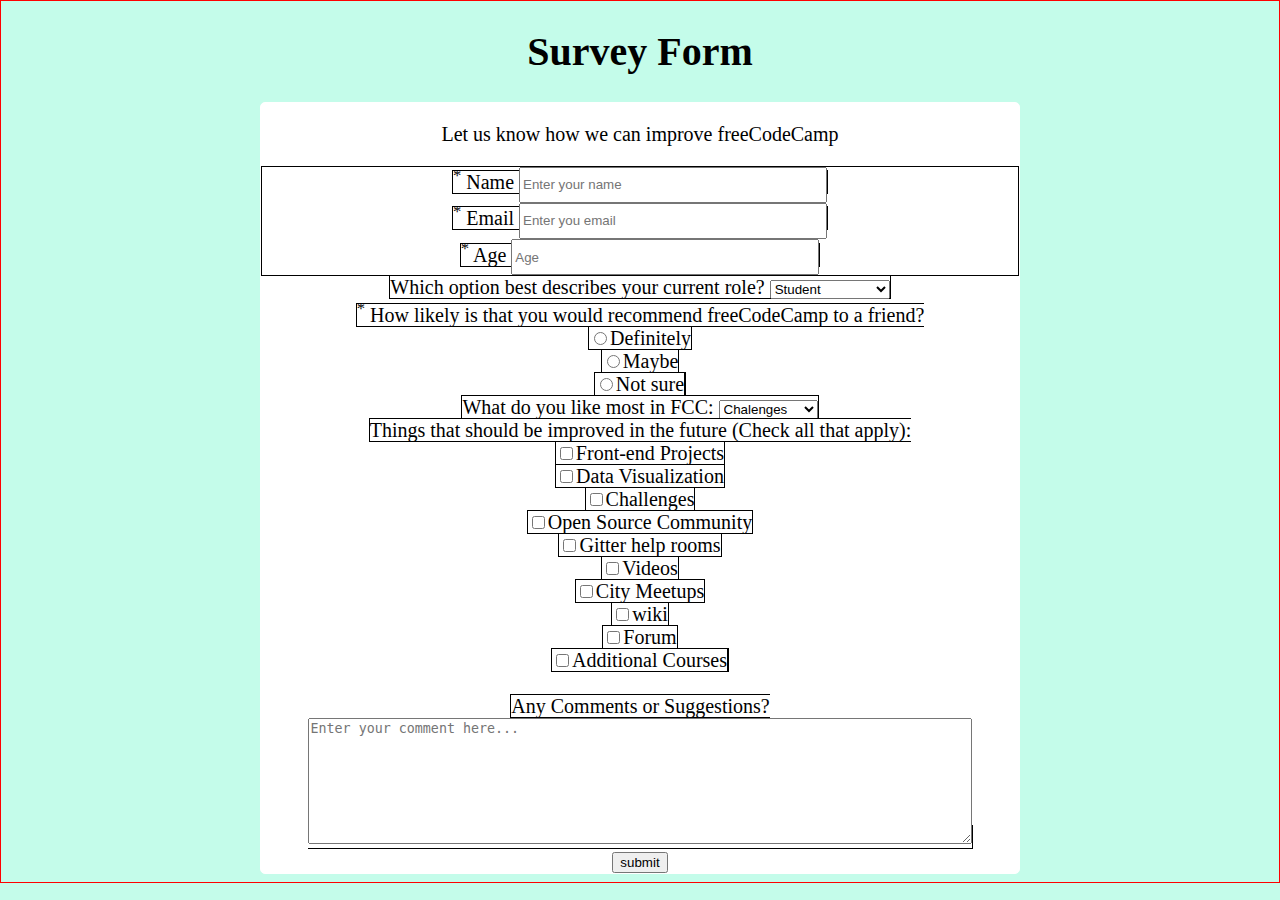
==== build-a-survey-form/index.html @ d58fd946 "html 1st version" ====
<!DOCTYPE html>
<html lang="en" dir="ltr">
  <head>
    <meta charset="utf-8">
    <title>Build a Survey Form</title>
    <meta name="description" content="this page is a survey form">
    <meta name="author" content="Harrison">
    <link rel="stylesheet" type="text/css" href="styles/style1.css">
    <meta name="viewport" content="width=device-width, initial-scale=1.0">
  </head>
  <body>
    <div id="main">
      <h1 id="title">Survey Form</h1>
      <div class="form">
        <form id="survey-form" action="/submit" method="post">
          <p id="description">Let us know how we can improve freeCodeCamp</p>
          <div id="user-information">
            <label id="name-label" for="name"><sup>*</sup> Name <input id="name" class="user-information" type="text" name="name" placeholder="Enter your name" required></label>
            <br>
            <label id="email-label" for="email"><sup>*</sup> Email <input id="email" class="user-information" type="email" name="email" placeholder="Enter you email" required></label>
            <br>
            <label id="number-label" for="number"><sup>*</sup> Age <input id="number" class="user-information" type="number" name="age" min="6" max="100" placeholder="Age" required></label>
          </div>

          <label for="dropdown">Which option best describes your current role?
            <select id="dropdown" name="">
              <option value="Student">Student</option>
              <option value="Fulltime Job">Fulltime Job</option>
              <option value="Fulltime Learner">Fulltime Learner</option>
              <option value="Prefer not to say">Prefer not to say</option>
              <option value="Other">Other</option>
            </select>
            </label>
            <br>
            <label for="[object Object]"><sup>*</sup> How likely is that you would recommend freeCodeCamp to a friend?
              <br>
              <label for="recommend"><input type="radio" name="recommend" value="Definitely">Definitely</label>
                <br>
              <label for="recommend"><input type="radio" name="recommend" value="Maybe">Maybe</label>
                <br>
              <label for="recommend"><input type="radio" name="recommend" value="Not-sure">Not sure</label>
            </label>
            <br>
            <label for="[object Object]">What do you like most in FCC:
              <select class="" name="">
                <option name="what-do-you-like" value="Chalenges">Chalenges</option>
                <option name="what-do-you-like" value="Project">Project</option>
                <option name="what-do-you-like" value="Community">Community</option>
                <option name="what-do-you-like" value="Open-source">Open source</option>
              </select>
            </label>
            <br>

            <label for="[object Object]">Things that should be improved in the future
(Check all that apply):<br>

              <label for="[object Object]"><input type="checkbox" name="thing-should-improve" value="front-end-projects">Front-end Projects</label><br>

              <label for="[object Object]"><input type="checkbox" name="thing-should-improve" value="data-visualizaion">Data Visualization</label><br>

              <label for="[object Object]"><input type="checkbox" name="thing-should-improve" value="challenges">Challenges</label><br>

              <label for="[object Object]"><input type="checkbox" name="thing-should-improve" value="open-source-community">Open Source Community</label><br>

              <label for="[object Object]"><input type="checkbox" name="thing-should-improve" value="gitte-help-rooms">Gitter help rooms</label><br>

              <label for="[object Object]"><input type="checkbox" name="thing-should-improve" value="video">Videos</label><br>

              <label for="[object Object]"><input type="checkbox" name="thing-should-improve" value="city-meetups">City Meetups</label><br>

              <label for="[object Object]"><input type="checkbox" name="thing-should-improve" value="wiki">wiki</label><br>

              <label for="[object Object]"><input type="checkbox" name="thing-should-improve" value="forum">Forum</label><br>

              <label for="[object Object]"><input type="checkbox" name="thing-should-improve" value="additional-courses">Additional Courses</label><br>
            </label>
            <br>
            <label for="[object Object]">Any Comments or Suggestions?
              <br>
              <textarea name="comment-suggestion" rows="8" cols="80" placeholder="Enter your comment here..."></textarea>

            </label>








          <br>
          <input id="submit" type="submit" name="submit" value="submit">
        </form>
      </div>

    </div>
  </body>
</html>
---- build-a-survey-form/styles/style1.css ----
html {
  background-color: rgb(196, 252, 234);
  border: solid red 1px;
  text-align: center;
  font-size: 20px;
}

form {
  background-color: white;
  border: solid  white 1px;
  border-radius: 5px;
  width: 60%;
  margin: 0 auto;
}
#description{
margin: 20px auto;
}
label {
  border: solid 1px;

}
#user-information{
  border: solid 1px;
  margin: 0 auto;
}
.user-information{
  height: 30px;
  width: 300px;
}
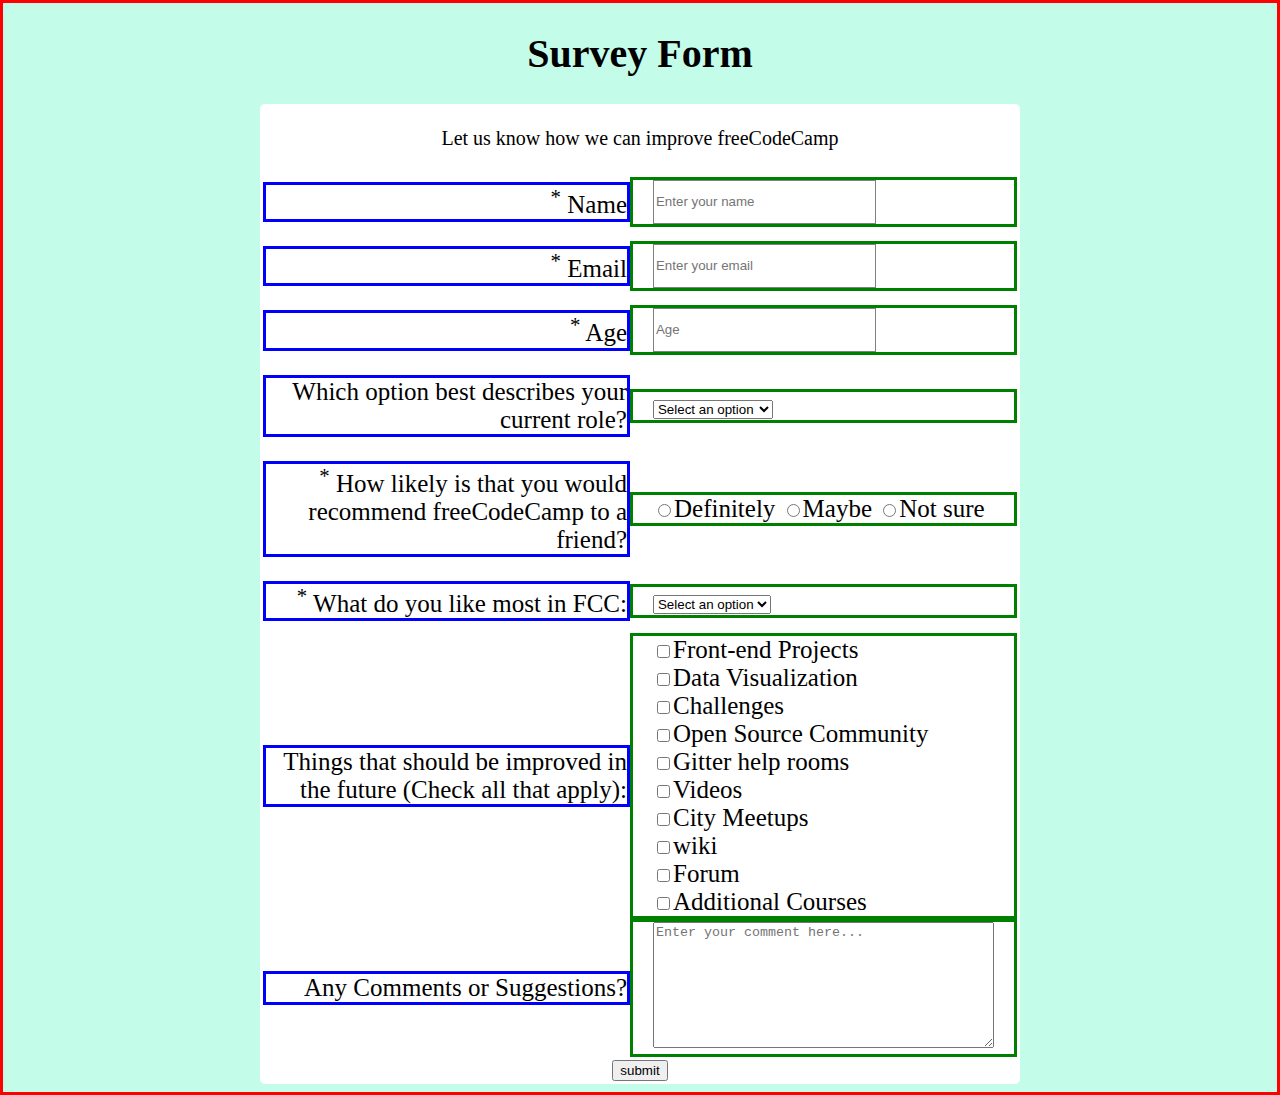
==== commit c9a8c2e8: "rebuild html, apply style" ====
--- a/build-a-survey-form/index.html
+++ b/build-a-survey-form/index.html
@@ -9,90 +9,85 @@
     <meta name="viewport" content="width=device-width, initial-scale=1.0">
   </head>
   <body>
-    <div id="main">
+    <main id="main">
       <h1 id="title">Survey Form</h1>
-      <div class="form">
+
         <form id="survey-form" action="/submit" method="post">
           <p id="description">Let us know how we can improve freeCodeCamp</p>
-          <div id="user-information">
-            <label id="name-label" for="name"><sup>*</sup> Name <input id="name" class="user-information" type="text" name="name" placeholder="Enter your name" required></label>
-            <br>
-            <label id="email-label" for="email"><sup>*</sup> Email <input id="email" class="user-information" type="email" name="email" placeholder="Enter you email" required></label>
-            <br>
-            <label id="number-label" for="number"><sup>*</sup> Age <input id="number" class="user-information" type="number" name="age" min="6" max="100" placeholder="Age" required></label>
-          </div>
+              <div class="row">
+                <div class="left-row"><sup>*</sup> Name</div>
+                <div class="right-row"><label id="name-label" for="name"><input id="name"  type="text" name="name" placeholder="Enter your name" required></label></div>
+              </div>
+              <div class="row">
+                <div class="left-row"><sup>*</sup> Email</div>
+                <div class="right-row"><label id="email-label" for="name"><input id="email" type="text" name="name" placeholder="Enter your email" required></label></div>
+              </div>
+              <div class="row">
+                <div class="left-row"><sup>*</sup> Age</div>
+                <div class="right-row"><label id="age-label" for="name"><input id="number" type="text" name="name" placeholder="Age" min="1" max="100" required></label></div>
+              </div>
+                <!-- ------------------------------- -->
+              <div class="row">
+                <div class="left-row"><label for="dropdown">Which option best describes your current role?</label></div>
+                <div class="right-row">
+                  <select id="dropdown" name="current-role" >
+                    <option value="" selected>Select an option</option>
+                    <option value="Student">Student</option>
+                    <option value="Fulltime-Job">Fulltime Job</option>
+                    <option value="Fulltime-Learner">Fulltime Learner</option>
+                    <option value="Prefer-not-to-say">Prefer not to say</option>
+                    <option value="Other">Other</option>
+                  </select>
+                </div>
+                <!-- ------------------------------- -->
+              </div>
+              <div class="row">
+                <div class="left-row"><sup>*</sup> How likely is that you would recommend freeCodeCamp to a friend?</div>
+                <div id="current-role-div" class="right-row">
+                  <label for="recommend"><input type="radio" name="recommend" value="Definitely" required>Definitely</label>
+                  <label for="recommend"><input type="radio" name="recommend" value="Maybe" required>Maybe</label>
+                  <label for="recommend"><input type="radio" name="recommend" value="Not-sure" required>Not sure</label>
+                </div>
+              </div>
+              <!-- ------------------------------- -->
+              <div class="row">
+                <div class="left-row"><label for="dropdown-like-most"></label> <sup>*</sup> What do you like most in FCC:</div>
+                <div class="right-row">
+                  <select id="dropdown-like-most"class="" name="">
+                    <option value="" selected>Select an option</option>
+                    <option name="what-do-you-like" value="Chalenges">Chalenges</option>
+                    <option name="what-do-you-like" value="project">Project</option>
+                    <option name="what-do-you-like" value="Community">Community</option>
+                    <option name="what-do-you-like" value="Open-source">Open source</option>
+                  </select>
+                </div>
+              </div>
+              <!-- ------------------------------- -->
 
-          <label for="dropdown">Which option best describes your current role?
-            <select id="dropdown" name="">
-              <option value="Student">Student</option>
-              <option value="Fulltime Job">Fulltime Job</option>
-              <option value="Fulltime Learner">Fulltime Learner</option>
-              <option value="Prefer not to say">Prefer not to say</option>
-              <option value="Other">Other</option>
-            </select>
-            </label>
-            <br>
-            <label for="[object Object]"><sup>*</sup> How likely is that you would recommend freeCodeCamp to a friend?
-              <br>
-              <label for="recommend"><input type="radio" name="recommend" value="Definitely">Definitely</label>
-                <br>
-              <label for="recommend"><input type="radio" name="recommend" value="Maybe">Maybe</label>
-                <br>
-              <label for="recommend"><input type="radio" name="recommend" value="Not-sure">Not sure</label>
-            </label>
-            <br>
-            <label for="[object Object]">What do you like most in FCC:
-              <select class="" name="">
-                <option name="what-do-you-like" value="Chalenges">Chalenges</option>
-                <option name="what-do-you-like" value="Project">Project</option>
-                <option name="what-do-you-like" value="Community">Community</option>
-                <option name="what-do-you-like" value="Open-source">Open source</option>
-              </select>
-            </label>
-            <br>
-
-            <label for="[object Object]">Things that should be improved in the future
-(Check all that apply):<br>
-
-              <label for="[object Object]"><input type="checkbox" name="thing-should-improve" value="front-end-projects">Front-end Projects</label><br>
-
-              <label for="[object Object]"><input type="checkbox" name="thing-should-improve" value="data-visualizaion">Data Visualization</label><br>
-
-              <label for="[object Object]"><input type="checkbox" name="thing-should-improve" value="challenges">Challenges</label><br>
-
-              <label for="[object Object]"><input type="checkbox" name="thing-should-improve" value="open-source-community">Open Source Community</label><br>
-
-              <label for="[object Object]"><input type="checkbox" name="thing-should-improve" value="gitte-help-rooms">Gitter help rooms</label><br>
-
-              <label for="[object Object]"><input type="checkbox" name="thing-should-improve" value="video">Videos</label><br>
-
-              <label for="[object Object]"><input type="checkbox" name="thing-should-improve" value="city-meetups">City Meetups</label><br>
-
-              <label for="[object Object]"><input type="checkbox" name="thing-should-improve" value="wiki">wiki</label><br>
-
-              <label for="[object Object]"><input type="checkbox" name="thing-should-improve" value="forum">Forum</label><br>
-
-              <label for="[object Object]"><input type="checkbox" name="thing-should-improve" value="additional-courses">Additional Courses</label><br>
-            </label>
-            <br>
-            <label for="[object Object]">Any Comments or Suggestions?
-              <br>
-              <textarea name="comment-suggestion" rows="8" cols="80" placeholder="Enter your comment here..."></textarea>
-
-            </label>
-
-
-
-
-
-
-
-
-          <br>
+              <div class="row">
+                <div class="left-row">Things that should be improved in the future
+(Check all that apply):</div>
+                <div class="right-row">
+                  <label for="[object Object]"><input type="checkbox" name="thing-should-improve" value="front-end-projects">Front-end Projects</label><br>
+                  <label for="[object Object]"><input type="checkbox" name="thing-should-improve" value="data-visualizaion">Data Visualization</label><br>
+                  <label for="[object Object]"><input type="checkbox" name="thing-should-improve" value="challenges">Challenges</label><br>
+                  <label for="[object Object]"><input type="checkbox" name="thing-should-improve" value="open-source-community">Open Source Community</label><br>
+                  <label for="[object Object]"><input type="checkbox" name="thing-should-improve" value="gitte-help-rooms">Gitter help rooms</label><br>
+                  <label for="[object Object]"><input type="checkbox" name="thing-should-improve" value="video">Videos</label><br>
+                  <label for="[object Object]"><input type="checkbox" name="thing-should-improve" value="city-meetups">City Meetups</label><br>
+                  <label for="[object Object]"><input type="checkbox" name="thing-should-improve" value="wiki">wiki</label><br>
+                  <label for="[object Object]"><input type="checkbox" name="thing-should-improve" value="forum">Forum</label><br>
+                  <label for="[object Object]"><input type="checkbox" name="thing-should-improve" value="additional-courses">Additional Courses</label><br>
+                </div>
+              </div>
+              <!-- ------------------------------- -->
+              <div class="row">
+                <div class="left-row">Any Comments or Suggestions?</div>
+                <div class="right-row"><textarea name="comment-suggestion" rows="8" cols="40" placeholder="Enter your comment here..."></textarea></div>
+              </div>
           <input id="submit" type="submit" name="submit" value="submit">
         </form>
-      </div>
 
-    </div>
+    </main>
   </body>
 </html>
--- a/build-a-survey-form/styles/style1.css
+++ b/build-a-survey-form/styles/style1.css
@@ -1,29 +1,57 @@
 html {
-  background-color: rgb(196, 252, 234);
-  border: solid red 1px;
-  text-align: center;
-  font-size: 20px;
+ background-color: rgb(196, 252, 234);
+ border: solid red;
+ text-align: center;
+ font-size: 20px;
+}
+form {
+ background-color: white;
+ border: solid  white 3px;
+ border-radius: 5px;
+ width: 60%;
+ margin: 0 auto;
+
+}
+.row {
+ width: 100%;
+/*   border: solid 1px; */
+ display: flex;
+ flex-direction: row;
+ justify-content: center;
+ align-items: center;
+/*   flex-wrap: wrap;    2 container width must less than 100% otherwise, it will push to next line*/
+ font-size: 25px;
+}
+.left-row {
+margin: 12px auto;
+ width: 50%;
+ height: 100%;
+/*   line-height: 40px; */
+ border: solid  blue;
+ order:1;
+ text-align: right;
+}
+.right-row {
+ margin: 0 auto;
+  width: 50%;
+ height: 100%;
+/*   line-height: 200%; */
+ border: solid  green;
+ order: 2;
+ text-align: left;
+ padding-left: 20px;
 }
 
-form {
-  background-color: white;
-  border: solid  white 1px;
-  border-radius: 5px;
-  width: 60%;
-  margin: 0 auto;
+#name-label {
+ display: block;
+ width: 100%;
+ height: 100%;
+/*   border: solid; */
+/*   padding-left: 20px; */
 }
-#description{
-margin: 20px auto;
+#name, #email, #number {
+/*   display: block; */
+ width: 60%;
+ line-height: 3em;
+ border: solid 1px gray;
 }
-label {
-  border: solid 1px;
-
-}
-#user-information{
-  border: solid 1px;
-  margin: 0 auto;
-}
-.user-information{
-  height: 30px;
-  width: 300px;
-}
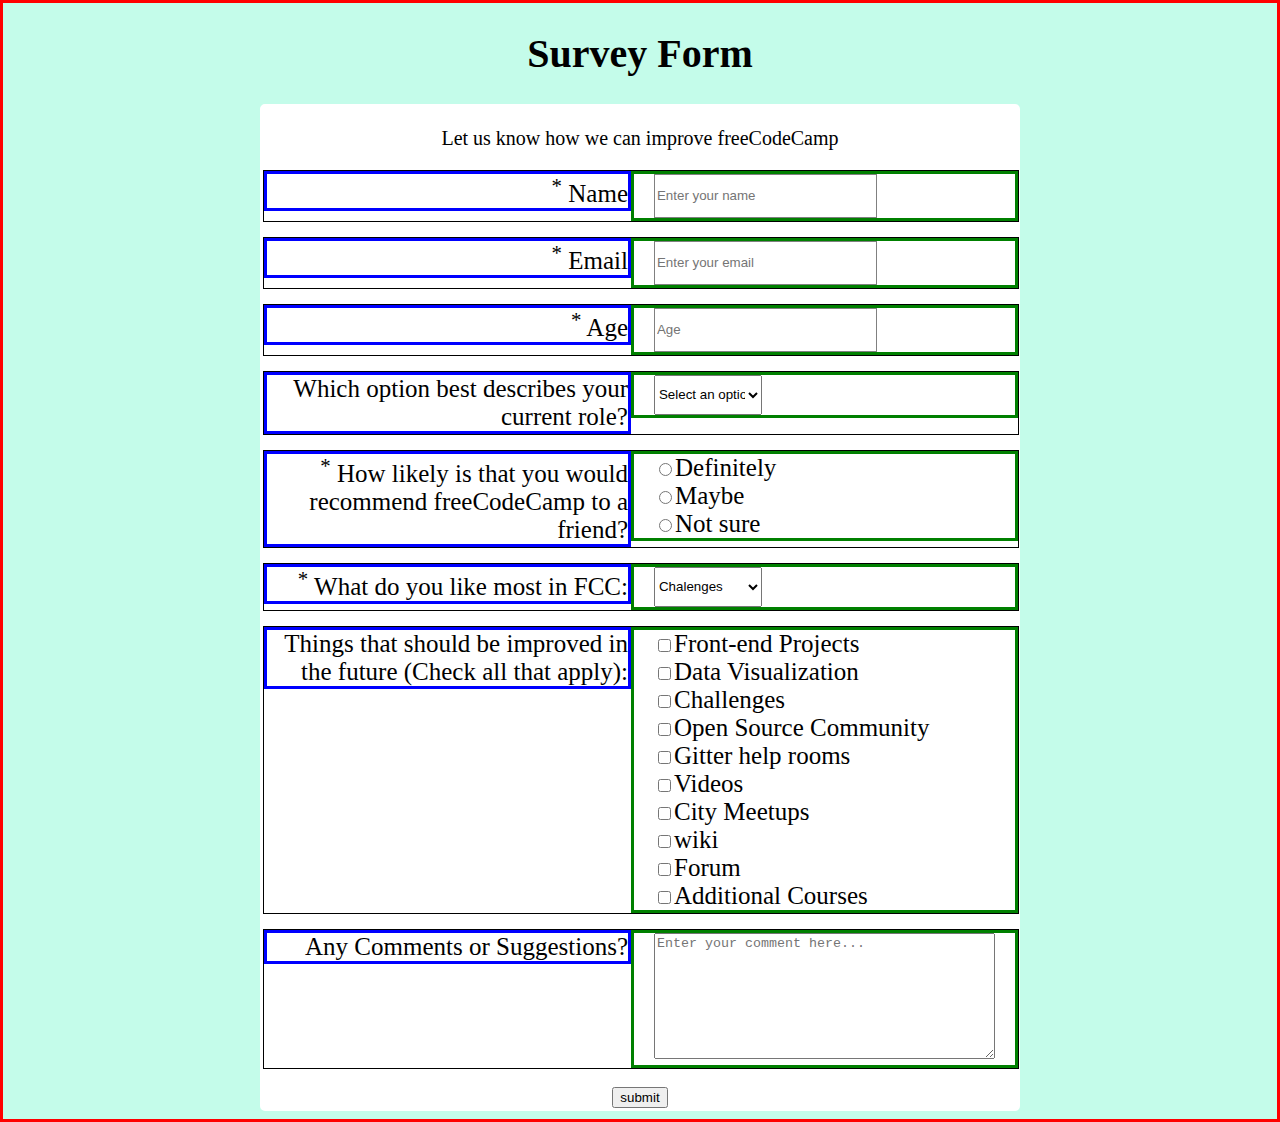
==== commit d6c473b6: "improve css" ====
--- a/build-a-survey-form/index.html
+++ b/build-a-survey-form/index.html
@@ -30,7 +30,7 @@
               <div class="row">
                 <div class="left-row"><label for="dropdown">Which option best describes your current role?</label></div>
                 <div class="right-row">
-                  <select id="dropdown" name="current-role" >
+                  <select id="dropdown" class="dropdown1" name="current-role" >
                     <option value="" selected>Select an option</option>
                     <option value="Student">Student</option>
                     <option value="Fulltime-Job">Fulltime Job</option>
@@ -42,18 +42,19 @@
                 <!-- ------------------------------- -->
               </div>
               <div class="row">
-                <div class="left-row"><sup>*</sup> How likely is that you would recommend freeCodeCamp to a friend?</div>
+                <div class="left-row align-top"><sup>*</sup> How likely is that you would recommend freeCodeCamp to a friend?</div>
                 <div id="current-role-div" class="right-row">
-                  <label for="recommend"><input type="radio" name="recommend" value="Definitely" required>Definitely</label>
-                  <label for="recommend"><input type="radio" name="recommend" value="Maybe" required>Maybe</label>
+                  <label for="recommend"><input type="radio" name="recommend" value="Definitely" required>Definitely</label><br>
+                  <label for="recommend"><input type="radio" name="recommend" value="Maybe" required>Maybe</label><br>
                   <label for="recommend"><input type="radio" name="recommend" value="Not-sure" required>Not sure</label>
+
                 </div>
               </div>
               <!-- ------------------------------- -->
               <div class="row">
                 <div class="left-row"><label for="dropdown-like-most"></label> <sup>*</sup> What do you like most in FCC:</div>
                 <div class="right-row">
-                  <select id="dropdown-like-most"class="" name="">
+                  <select id="dropdown-like-most"class="dropdown1"
                     <option value="" selected>Select an option</option>
                     <option name="what-do-you-like" value="Chalenges">Chalenges</option>
                     <option name="what-do-you-like" value="project">Project</option>
@@ -65,7 +66,7 @@
               <!-- ------------------------------- -->
 
               <div class="row">
-                <div class="left-row">Things that should be improved in the future
+                <div class="left-row align-top">Things that should be improved in the future
 (Check all that apply):</div>
                 <div class="right-row">
                   <label for="[object Object]"><input type="checkbox" name="thing-should-improve" value="front-end-projects">Front-end Projects</label><br>
--- a/build-a-survey-form/styles/style1.css
+++ b/build-a-survey-form/styles/style1.css
@@ -3,6 +3,7 @@
  border: solid red;
  text-align: center;
  font-size: 20px;
+/*    height: 100%; */
 }
 form {
  background-color: white;
@@ -14,22 +15,28 @@
 }
 .row {
  width: 100%;
-/*   border: solid 1px; */
+ border: solid 1px;
+  height: 100%;
+/*   float:left; */
  display: flex;
  flex-direction: row;
  justify-content: center;
- align-items: center;
-/*   flex-wrap: wrap;    2 container width must less than 100% otherwise, it will push to next line*/
+/*   align-items: center; */
  font-size: 25px;
+ margin: 15px auto;
 }
 .left-row {
-margin: 12px auto;
+/*  margin: 12px auto; */
+ position: relative;
+height: 100%;
  width: 50%;
- height: 100%;
+
 /*   line-height: 40px; */
  border: solid  blue;
  order:1;
  text-align: right;
+
+
 }
 .right-row {
  margin: 0 auto;
@@ -40,6 +47,7 @@
  order: 2;
  text-align: left;
  padding-left: 20px;
+
 }
 
 #name-label {
@@ -55,3 +63,7 @@
  line-height: 3em;
  border: solid 1px gray;
 }
+.dropdown1 {
+height:40px;
+ width: 30%;
+}
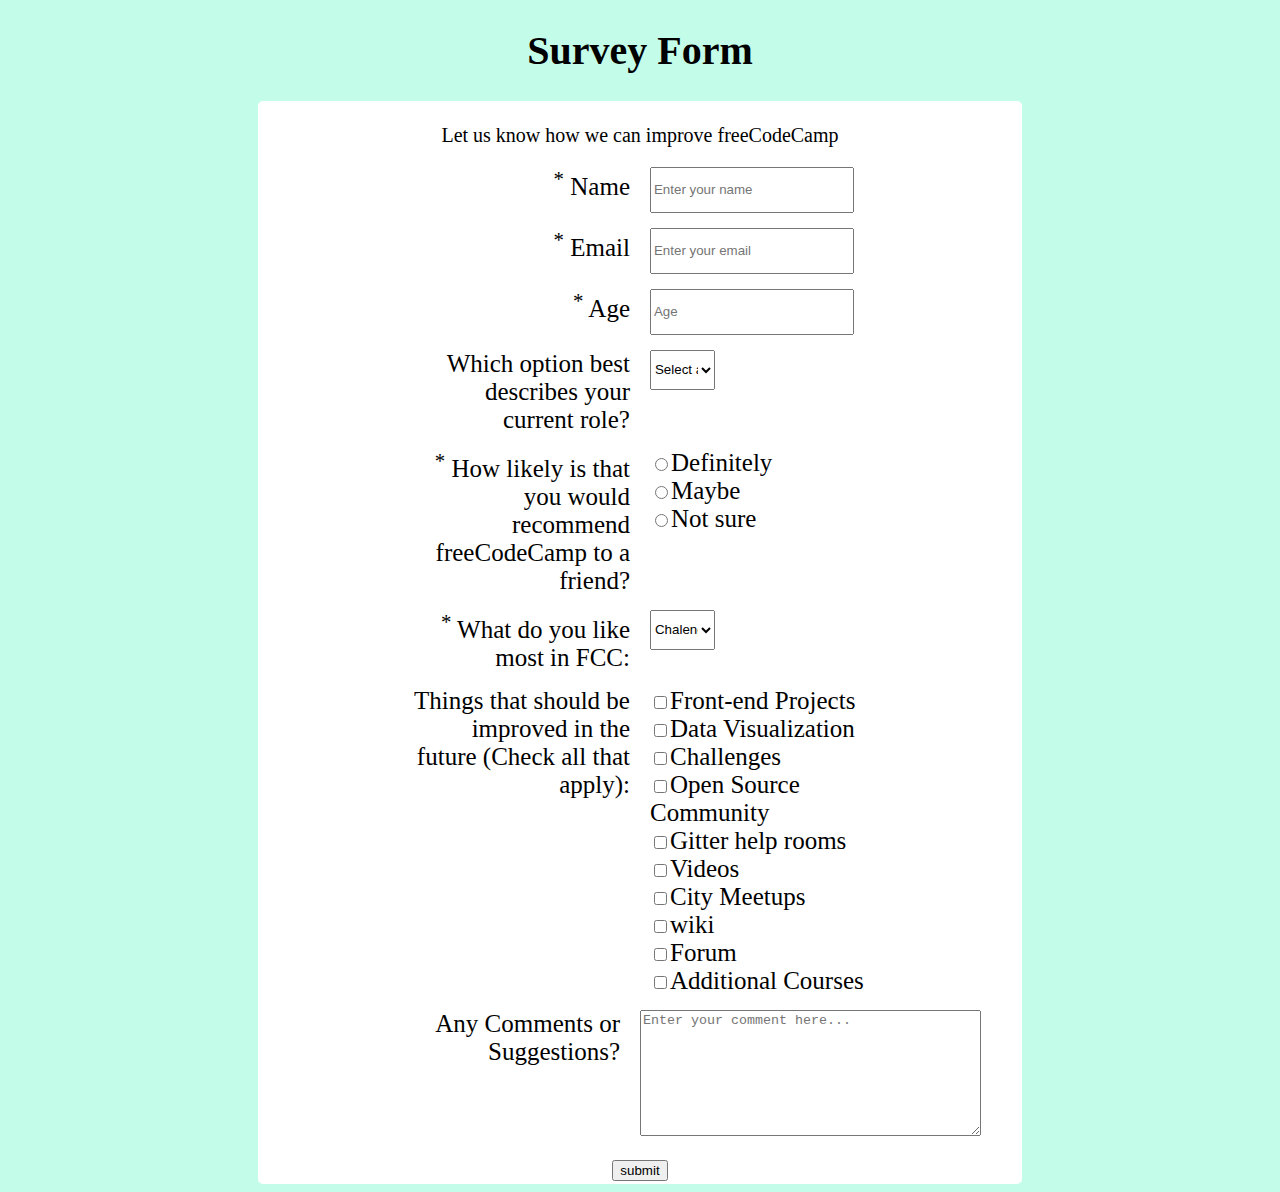
==== commit d9cb36b6: "all tested pass" ====
--- a/build-a-survey-form/index.html
+++ b/build-a-survey-form/index.html
@@ -15,16 +15,16 @@
         <form id="survey-form" action="/submit" method="post">
           <p id="description">Let us know how we can improve freeCodeCamp</p>
               <div class="row">
-                <div class="left-row"><sup>*</sup> Name</div>
-                <div class="right-row"><label id="name-label" for="name"><input id="name"  type="text" name="name" placeholder="Enter your name" required></label></div>
+                <div class="left-row"><label id="name-label"  for="name" ><sup>*</sup> Name</label></div>
+                <div class="right-row"><input id="name"  type="text" name="name" placeholder="Enter your name" required></div>
               </div>
               <div class="row">
-                <div class="left-row"><sup>*</sup> Email</div>
-                <div class="right-row"><label id="email-label" for="name"><input id="email" type="text" name="name" placeholder="Enter your email" required></label></div>
+                <div class="left-row"><label id="email-label" for="email" ><sup>*</sup> Email</label></div>
+                <div class="right-row"><input id="email"   type="email" name="name" placeholder="Enter your email" required></div>
               </div>
               <div class="row">
-                <div class="left-row"><sup>*</sup> Age</div>
-                <div class="right-row"><label id="age-label" for="name"><input id="number" type="text" name="name" placeholder="Age" min="1" max="100" required></label></div>
+                <div class="left-row"><label id="number-label" for="number" ><sup>*</sup> Age</label></div>
+                <div class="right-row"><input id="number"   type="number" name="name" placeholder="Age" min="1" max="100" required></div>
               </div>
                 <!-- ------------------------------- -->
               <div class="row">
--- a/build-a-survey-form/styles/style1.css
+++ b/build-a-survey-form/styles/style1.css
@@ -1,9 +1,8 @@
 html {
  background-color: rgb(196, 252, 234);
- border: solid red;
  text-align: center;
  font-size: 20px;
-/*    height: 100%; */
+
 }
 form {
  background-color: white;
@@ -14,36 +13,29 @@
 
 }
 .row {
- width: 100%;
- border: solid 1px;
+ width: 60%;
+ /* border: solid 1px; */
   height: 100%;
 /*   float:left; */
  display: flex;
  flex-direction: row;
  justify-content: center;
-/*   align-items: center; */
+/* flex-wrap: wrap; */
  font-size: 25px;
  margin: 15px auto;
 }
 .left-row {
-/*  margin: 12px auto; */
- position: relative;
 height: 100%;
  width: 50%;
-
-/*   line-height: 40px; */
- border: solid  blue;
  order:1;
  text-align: right;
-
-
 }
 .right-row {
  margin: 0 auto;
-  width: 50%;
+width: 50%;
  height: 100%;
 /*   line-height: 200%; */
- border: solid  green;
+ /* border: solid  green; */
  order: 2;
  text-align: left;
  padding-left: 20px;
@@ -59,9 +51,9 @@
 }
 #name, #email, #number {
 /*   display: block; */
- width: 60%;
+ width: 90%;
  line-height: 3em;
- border: solid 1px gray;
+ /* border: solid 1px gray; */
 }
 .dropdown1 {
 height:40px;
